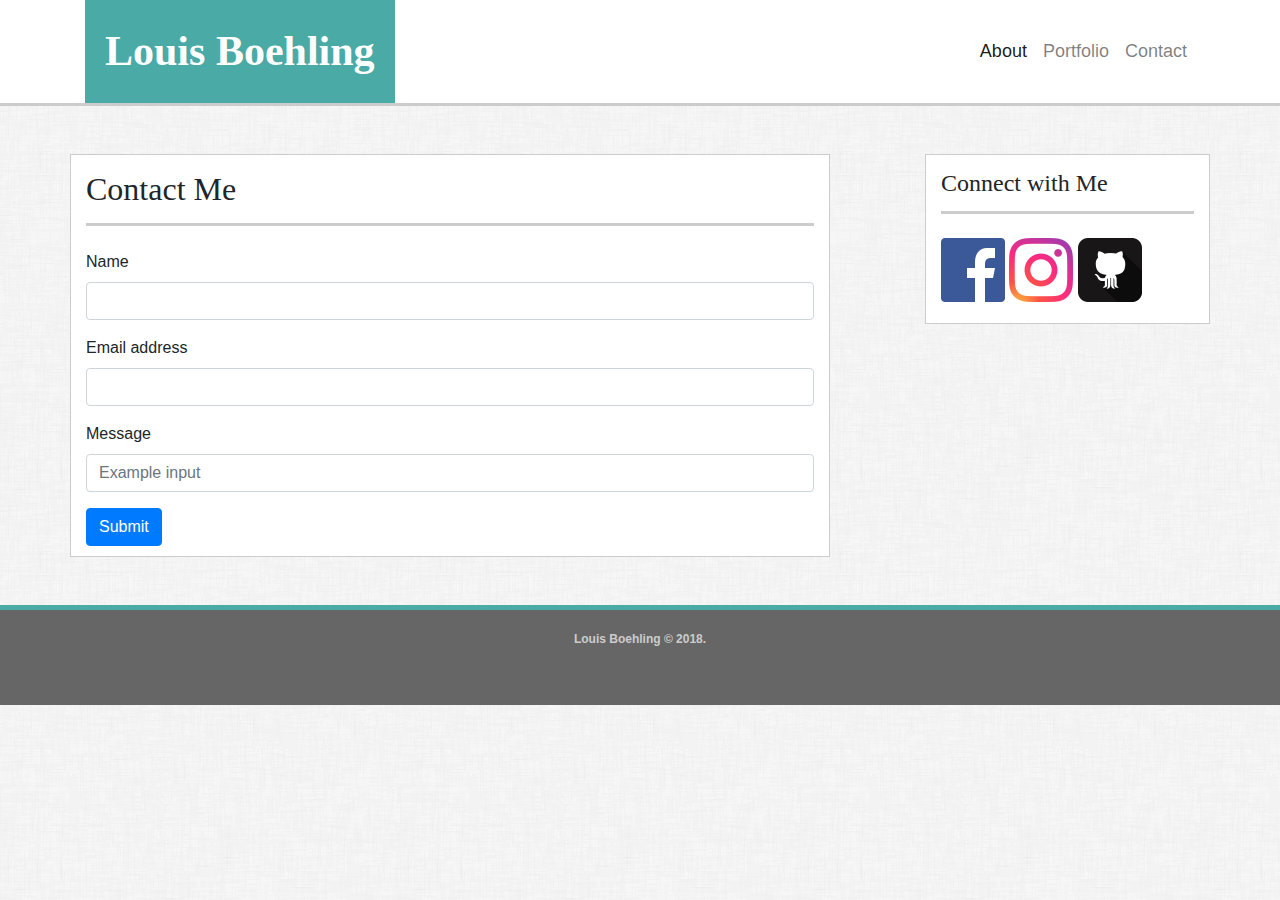
==== contact.html @ 84e48f63 "all pages commit" ====
<!doctype html>
<html lang="en">
  <head>
    <!-- Required meta tags -->
    <meta charset="utf-8">
    <meta name="viewport" content="width=device-width, initial-scale=1, shrink-to-fit=no">

    <!-- Bootstrap CSS -->
    <link rel="stylesheet" href="https://maxcdn.bootstrapcdn.com/bootstrap/4.0.0/css/bootstrap.min.css" integrity="sha384-Gn5384xqQ1aoWXA+058RXPxPg6fy4IWvTNh0E263XmFcJlSAwiGgFAW/dAiS6JXm" crossorigin="anonymous">
    <link rel="stylesheet" type="text/css" href="./style.css">

    <title>Louis Boehling Coding Portfolio</title>
  </head>
  <body>

   <!-- Navbar -->
  
   <nav class="navbar navbar-expand-lg navbar-light" style="background-color: #ffffff; border-bottom-style: solid; border-width: 3px; border-color: #cccccc;">
    <div class="container">
      <div class="name">Louis Boehling
      </div>  
    <button class="navbar-toggler" type="button" data-toggle="collapse" data-target="#navbarNav" aria-controls="navbarNav" aria-expanded="false" aria-label="Toggle navigation">
      <span class="navbar-toggler-icon"></span>
    </button>
    <div class="collapse navbar-collapse justify-content-end" id="navbarNav">
      <ul class="navbar-nav">
        <li class="nav-item active">
          <a class="nav-link" href="#">About<span class="sr-only">(current)</span></a>
        </li>
        <li class="nav-item">
          <a class="nav-link" href="#">Portfolio</a>
        </li>
        <li class="nav-item">
          <a class="nav-link" href="#">Contact</a>
        </li>
      </ul>
    </div>
    </div>
  </nav>
 
  <!-- body content -->
<div class="container">
  <br><br>
<div class="row justify-content-between">
  <div class="col-lg-8" style="background-color: #fff; border-style: solid; border-width: 1px; border-color: #cccccc;">
    <div class="pageName">Contact Me</div>
    <br>
    <form>
        <div class="form-group">
            <label for="formGroupExampleInput">Name</label>
            <input type="text" class="form-control" id="formGroupExampleInput">
        </div>
        <div class="form-group">
          <label for="exampleInputEmail1">Email address</label>
          <input type="email" class="form-control" id="exampleInputEmail1" aria-describedby="emailHelp">
        </div>
        <div class="form-group">
            <label for="formGroupExampleInput">Message</label>
            <input type="text" class="form-control" id="formGroupExampleInput" placeholder="Example input">
        </div>
        <div class="button"><button type="submit" class="btn btn-primary">Submit</button></div>
    </form>
    </div>
  
 
  <div class="col-lg-3" style="background-color: #fff; border-style: solid; border-width: 1px; border-color: #cccccc; height: 170px;">
    <div class="connectWithMe">Connect with Me</div>
    <br>
    <a href="https://www.facebook.com/profile.php?id=100005972324718"><img src="./images/facebook.png" height="64" width="64"></a>
    <a href="https://www.instagram.com/louisboehling/"><img src="./images/instagram.png" height="64" width="64"></a>    
    <a href="https://github.com/louisboehling"><img src="./images/github.png" height="64" width="64"></a>
  </div>

</div>
</div>
<br>
<br>

<!-- footer content -->

<footer>
  <div class="container">
    <div class="row">
      <div class="col-sm-12">
        <div class="copyright">Louis Boehling &copy; 2018.</div>
      </div>
    </div>
  </div>
</footer>


    <!-- Optional JavaScript -->
    <!-- jQuery first, then Popper.js, then Bootstrap JS -->
    <script src="https://code.jquery.com/jquery-3.2.1.slim.min.js" integrity="sha384-KJ3o2DKtIkvYIK3UENzmM7KCkRr/rE9/Qpg6aAZGJwFDMVNA/GpGFF93hXpG5KkN" crossorigin="anonymous"></script>
    <script src="https://cdnjs.cloudflare.com/ajax/libs/popper.js/1.12.9/umd/popper.min.js" integrity="sha384-ApNbgh9B+Y1QKtv3Rn7W3mgPxhU9K/ScQsAP7hUibX39j7fakFPskvXusvfa0b4Q" crossorigin="anonymous"></script>
    <script src="https://maxcdn.bootstrapcdn.com/bootstrap/4.0.0/js/bootstrap.min.js" integrity="sha384-JZR6Spejh4U02d8jOt6vLEHfe/JQGiRRSQQxSfFWpi1MquVdAyjUar5+76PVCmYl" crossorigin="anonymous"></script>
  </body>
</html>
---- style.css ----
h1 {
    font-family: 'Georgia', Times, Times New Roman, serif;
    font-size: 30px;
}

h3 {
    font-family: 'Georgia', Times, Times New Roman, serif;
    font-size: 18px;
    color: #fff;
}

li {
    font-family: 'Arial', 'Helvetica Neue', Helvetica, sans-serif;
    font-size: 18px;
}

p {
    font-family: 'Arial', 'Helvetica Neue', Helvetica, sans-serif;
    font-size: 18px;
    line-height: 30px;
    color: #777;
}

li { 
    font-family: 'Arial', 'Helvetica Neue', Helvetica, sans-serif;
    font-size: 18px;
    color: #ccc;
}

body {
    background: url("./images/dust_scratches.png") repeat;
    margin: 0px;
 }

 /*  header */

 .navbar {
    padding: 0px;
}


.name {
    font-family: 'Georgia', Times, Times New Roman, serif;
    font-size: 42px;
    font-weight: bold;
    background: #4aaaa5;
    padding: 20px;
    color: #fff;
}

.navbar-nav {
    font-family: 'Arial', 'Helvetica Neue', Helvetica, sans-serif;
    font-size: 18px;
    color: #ccc;
    text-decoration: none;
}

/*  page content */

.pageName {
    font-family: 'Georgia', Times, Times New Roman, serif;
    font-size: 32px;
    width: 100%;
    border-bottom-style: solid;
    border-width: 3px;
    border-color: #cccccc;
    padding: 10px 0px 10px 0px;
}

.connectWithMe {
    font-family: 'Georgia', Times, Times New Roman, serif;
    font-size: 24px;
    width: 100%;
    border-bottom-style: solid;
    border-width: 3px;
    border-color: #cccccc;
    padding: 10px 0px 10px 0px;
}

.gap-right {
    margin-right: 10px; 
  }
  
.button {
    margin: 10px 10px 10px 0px;
}

  /* footer content */

footer {
    width: 100%;
    height: 100px;
    background: #666666;
    border-top-style: solid;
    border-width: 5px;
    border-color: #4aaaa5;
    text-align: center;
    bottom: 0px; 
    left: 0px;
}

.copyright {
    font-family: 'Arial', 'Helvetica Neue', Helvetica, sans-serif;
    font-size: 12px;
    font-weight: bold;
    color: #ccc;
    margin: 20px;
}

/* portfolio content */

.item {
    background-size: cover;
    width: 100%; 
    margin: 20px 0px 20px 0px;
}

.itemSpacing {
    padding-top: 120px;
    padding-bottom: 50px;
}

.itemText {
    text-align: center;
    background: #4aaaa5;
    padding: 6px 0px 6px 0px;
}
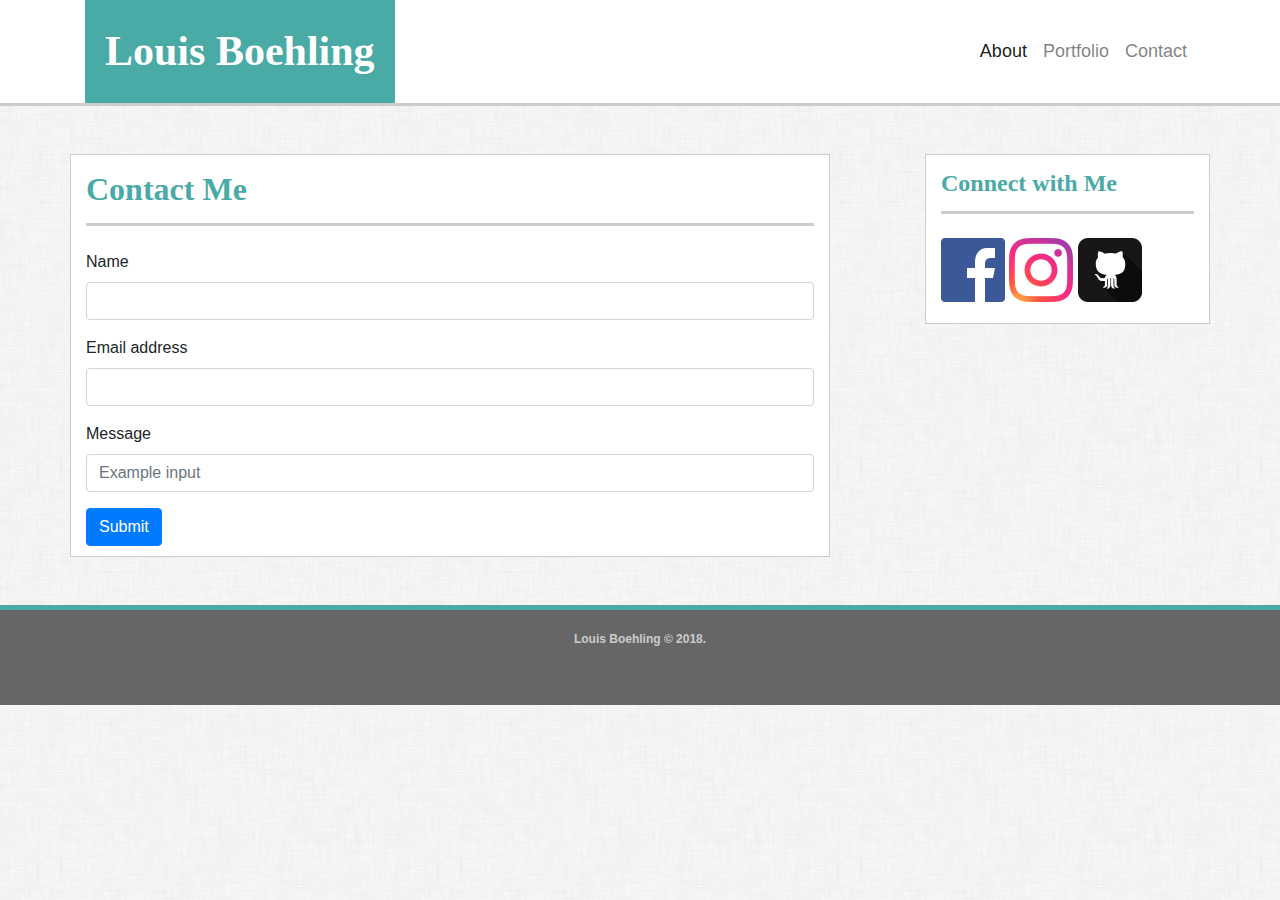
==== commit 1fccb879: "final push" ====
--- a/contact.html
+++ b/contact.html
@@ -25,13 +25,13 @@
     <div class="collapse navbar-collapse justify-content-end" id="navbarNav">
       <ul class="navbar-nav">
         <li class="nav-item active">
-          <a class="nav-link" href="#">About<span class="sr-only">(current)</span></a>
+          <a class="nav-link" href="index.html">About<span class="sr-only">(current)</span></a>
         </li>
         <li class="nav-item">
-          <a class="nav-link" href="#">Portfolio</a>
+          <a class="nav-link" href="portfolio.html">Portfolio</a>
         </li>
         <li class="nav-item">
-          <a class="nav-link" href="#">Contact</a>
+          <a class="nav-link" href="contact.html">Contact</a>
         </li>
       </ul>
     </div>
--- a/style.css
+++ b/style.css
@@ -60,6 +60,8 @@
 .pageName {
     font-family: 'Georgia', Times, Times New Roman, serif;
     font-size: 32px;
+    font-weight: bold;
+    color: #4aaaa5;
     width: 100%;
     border-bottom-style: solid;
     border-width: 3px;
@@ -70,6 +72,8 @@
 .connectWithMe {
     font-family: 'Georgia', Times, Times New Roman, serif;
     font-size: 24px;
+    font-weight: bold;
+    color: #4aaaa5;
     width: 100%;
     border-bottom-style: solid;
     border-width: 3px;
